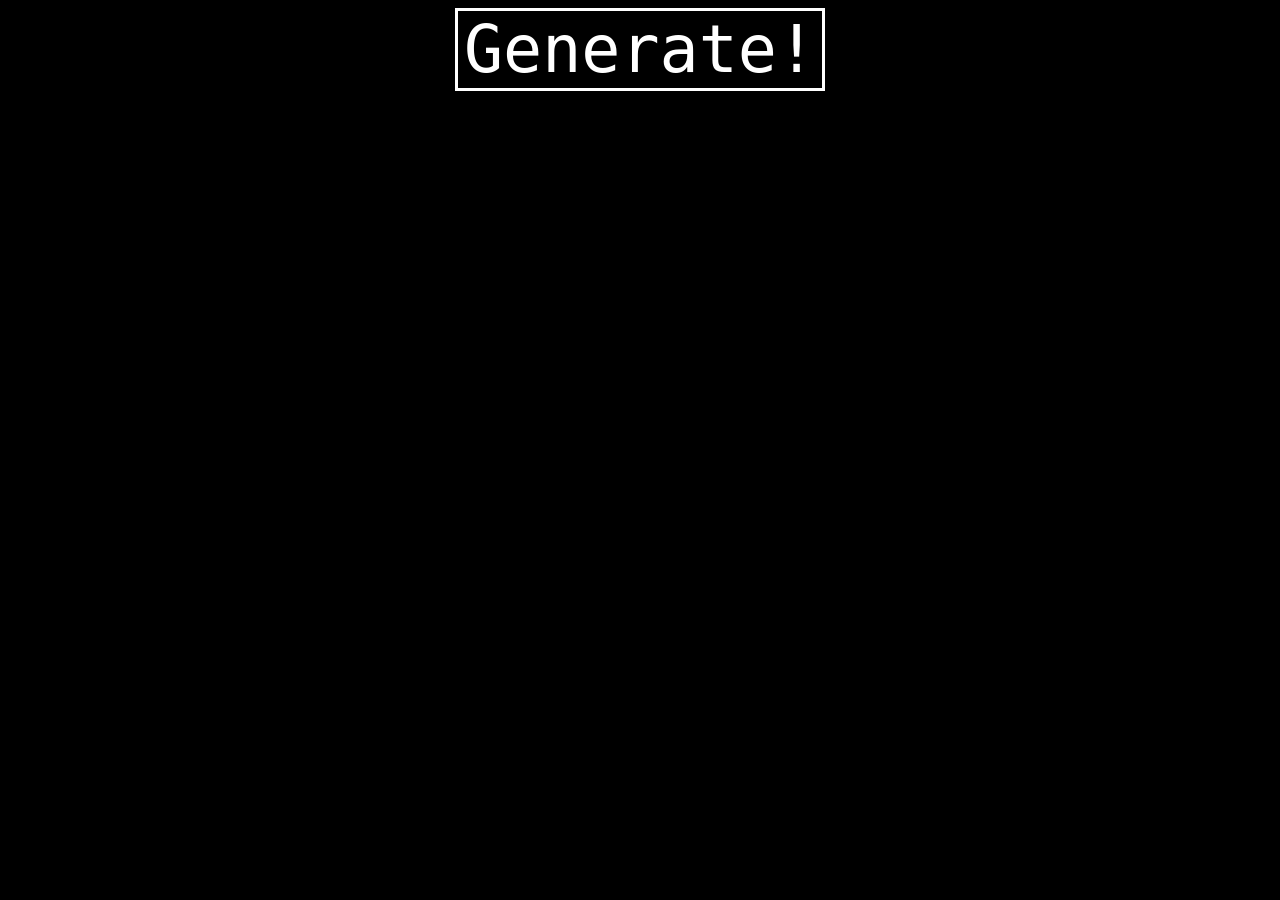
==== pigquote.html @ a827ff66 "Initial commit, presentation near completion" ====
<!doctype html>
<html>
<head>
	<title> Pig Quotes </title>
	<style>
		body, button {
			background-color: black;
			color: white;
			font-family: monospace;
			text-align: center;
		}

		button {
			font-size: 5em;
			border: 3px solid white;
		}
	</style>
</head>
<body>
	<button id="generate"> Generate! </button>
	<script>
		document.getElementById('generate').onclick = function() {
			let xhttp = new XMLHttpRequest()
			xhttp.onreadystatechange = function() {
				if (this.readyState == 4) {
					resp = JSON.parse(this.responseText)
					console.log(resp.quotes)
				}
			}
			xhttp.open('GET', 'http://67.177.227.86:6213/quote', true)
			xhttp.send()
		}
	</script>
</body>
</html>
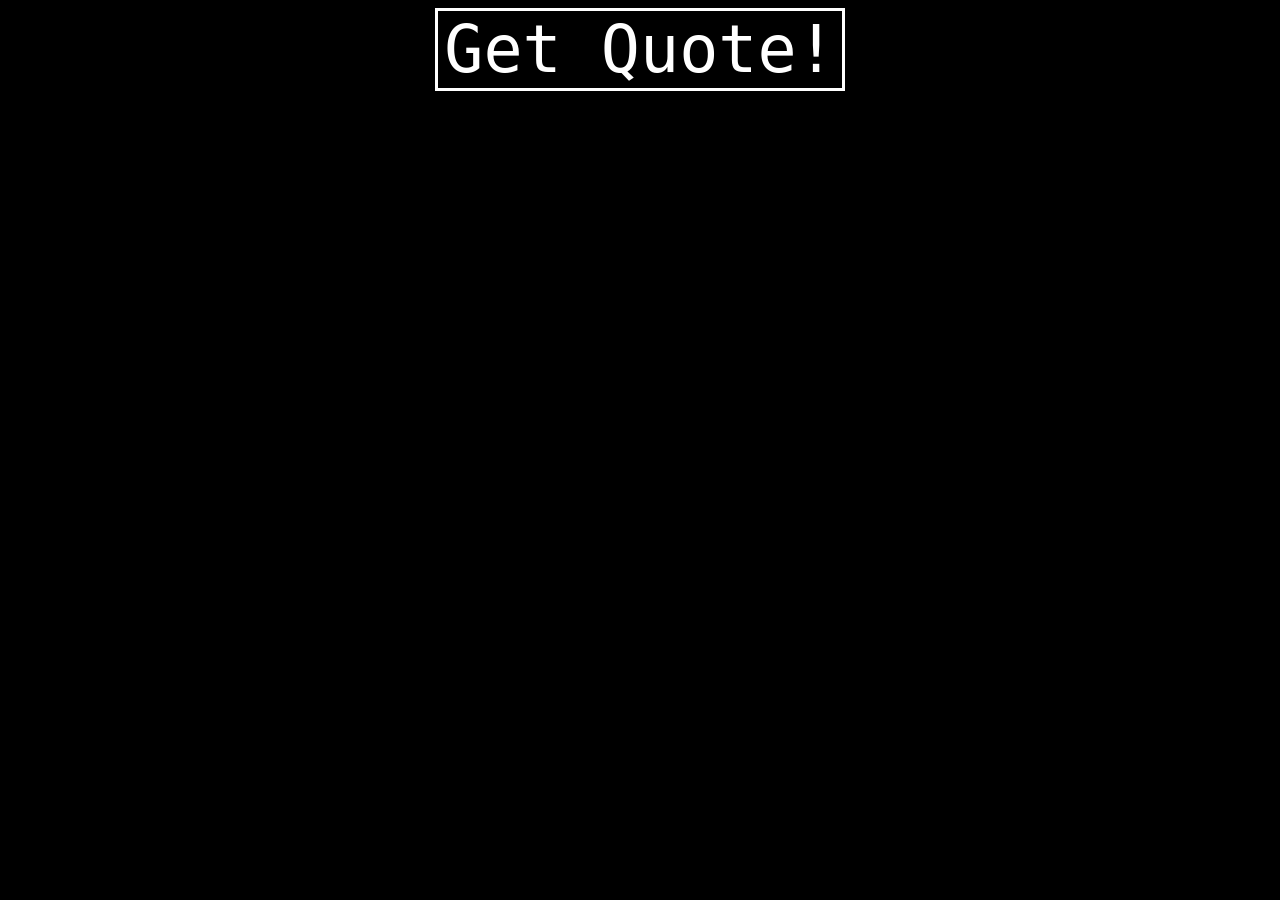
==== commit 6f17e7f0: "Update after 2 demos" ====
--- a/pigquote.html
+++ b/pigquote.html
@@ -14,22 +14,21 @@
 			font-size: 5em;
 			border: 3px solid white;
 		}
+
+		h1, h2 {
+			font-size: 3em;
+		}
 	</style>
 </head>
 <body>
-	<button id="generate"> Generate! </button>
+	<button id="get"> Get Quote! </button>
+	<br>
+	<br>
+	<br>
+	<h1 id="quote"></h1>
+	<h2 id="tags"></h2>
 	<script>
-		document.getElementById('generate').onclick = function() {
-			let xhttp = new XMLHttpRequest()
-			xhttp.onreadystatechange = function() {
-				if (this.readyState == 4) {
-					resp = JSON.parse(this.responseText)
-					console.log(resp.quotes)
-				}
-			}
-			xhttp.open('GET', 'http://67.177.227.86:6213/quote', true)
-			xhttp.send()
-		}
+let quoteElem=document.getElementById('quote');let tagsElem=document.getElementById('tags');document.getElementById('get').onclick=function(){let xhttp=new XMLHttpRequest();xhttp.onreadystatechange=function(){if(this.readyState==4&&this.status==200){resp=JSON.parse(this.responseText);quoteElem.innerHTML='"'+pigLatin(resp.quote)+'"<br> - '+resp.author;tagsElem.innerHTML='Tags: '+resp.tags.join(', ')}};xhttp.open('GET','http://67.177.227.86:6213/quote',true);xhttp.send();console.log('requested random quote!')};function pigLatin(quote){let latin='';console.log('original: '+quote+'\n');words=quote.toLowerCase().replace(/[^a-z ]/g,'').trim().split(' ');for(let word of words){for(let i=0;i<word.length;i++){if('aeiouy'.includes(word[i])){if(i==0){latin+=word+'-ay '}else{latin+=word.slice(i)+'-'+word.slice(0,i)+'ay '}break}}}return latin}
 	</script>
 </body>
 </html>
